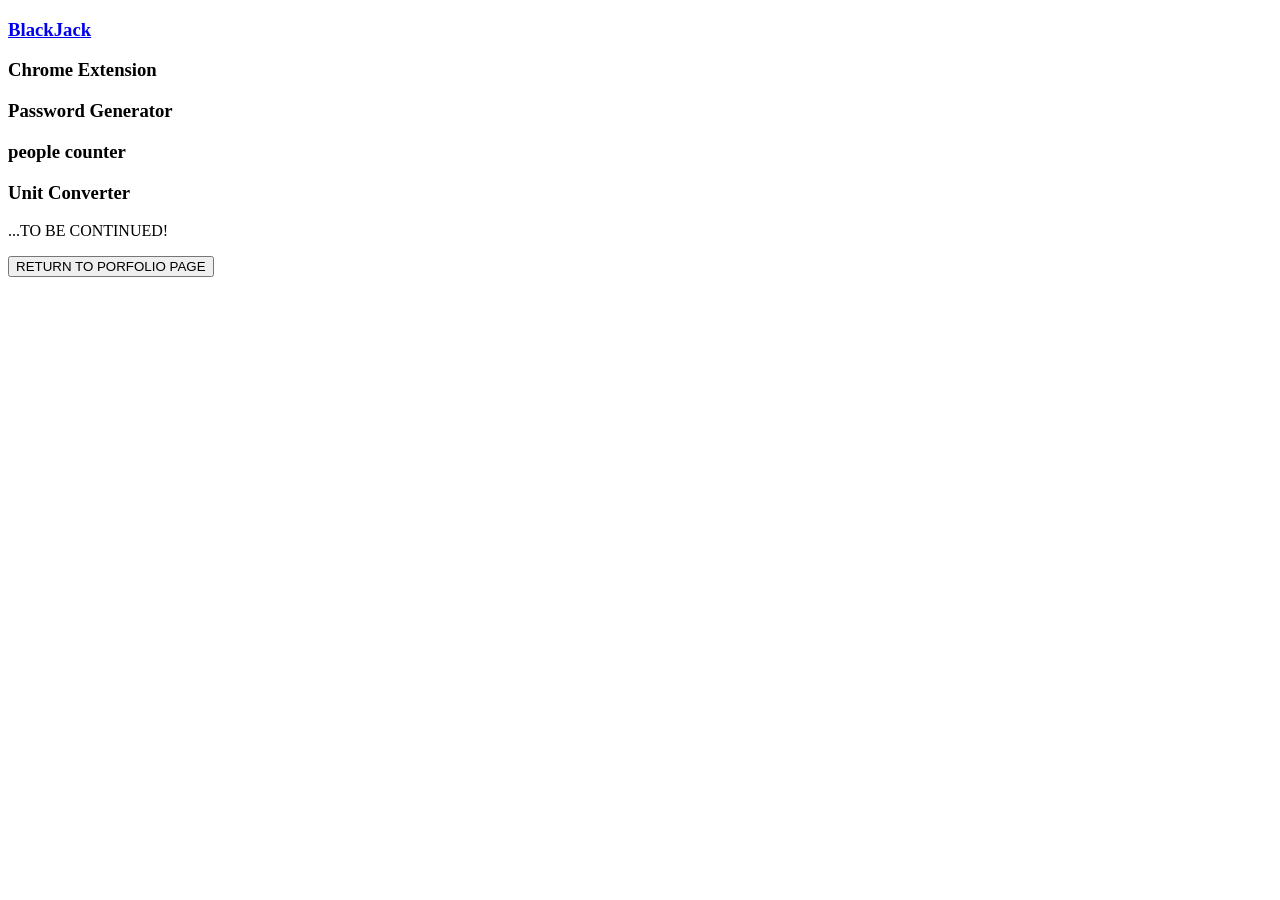
==== home/home.html @ 965c961f "black jack and chrome extension done" ====
<!DOCTYPE html>
<html lang="en">
    <head>
        <meta charset="UTF-8" />
        <meta http-equiv="X-UA-Compatible" content="IE=edge" />
        <meta name="viewport" content="width=device-width, initial-scale=1.0" />
        <link rel="stylesheet" href="home.css" />
        <title>JavaScript Home</title>
    </head>
    <body>
        <div>
        <a href="/home/blackjack/blackjack.html" target="_blank"><h3>BlackJack</h3></a>
        <a href="/home/chromeExtension/chromeExte.html" target="_blank"></a><h3>Chrome Extension</h3></a>
        <a href="/home/passwordGenerator/passwordGen.html" target="_blank"></a><h3>Password Generator</h3></a>
        <a href="/home/peopleCounter/peopleCount.html" target="_blank"></a><h3>people counter</h3></a>
        <a href="/home/unitConverter/unitConvert.html" target="_blank"></a><h3>Unit Converter</h3></a>
        <p>  ...TO BE CONTINUED!</p>
        <button>RETURN TO PORFOLIO PAGE</button>
    </div>
        <script src="home.js"></script>
    </body>
</html>
---- home/home.css ----
body{
    font-family:cursive;
}
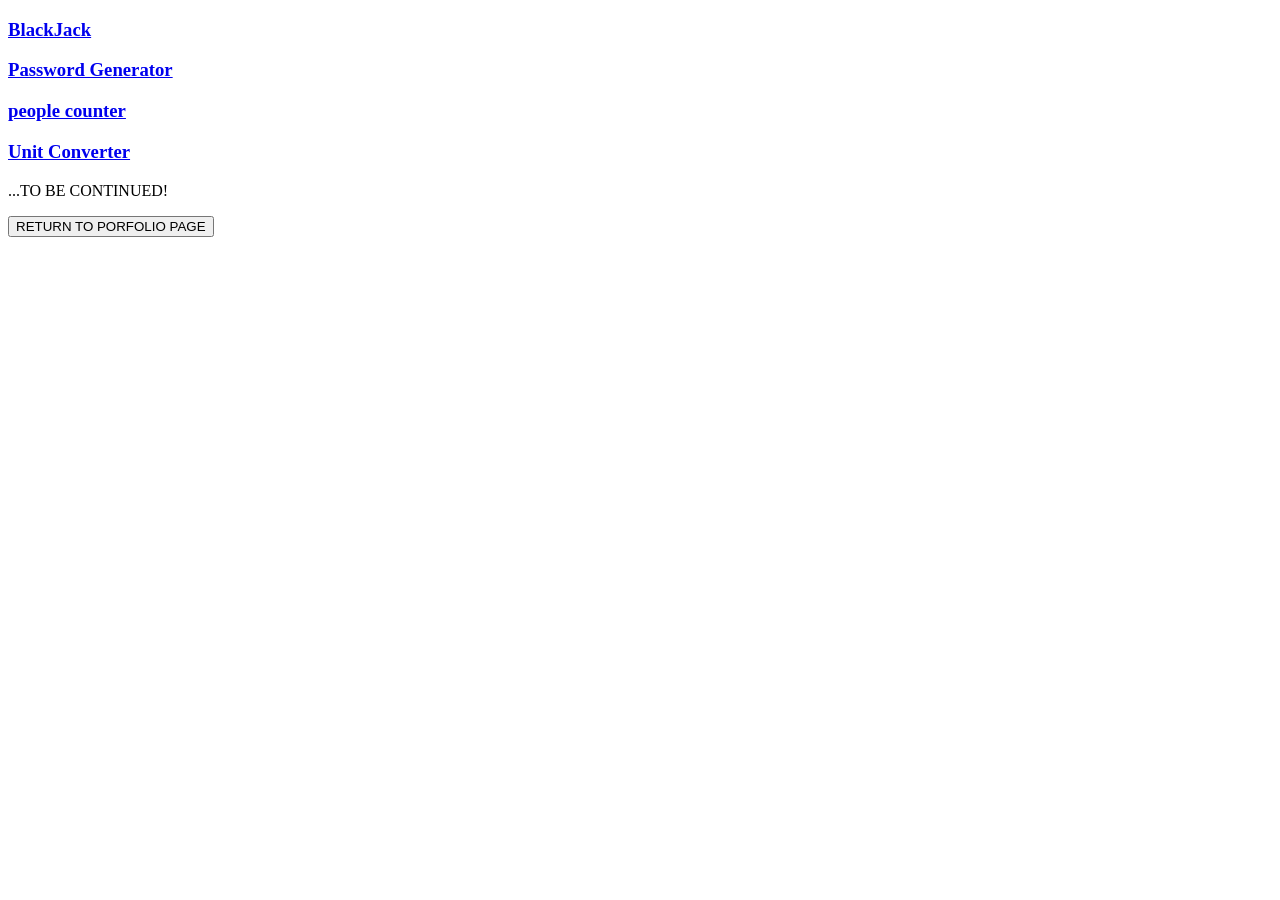
==== commit 05644c88: "password generator added chrome extension removed" ====
--- a/home/home.html
+++ b/home/home.html
@@ -9,14 +9,21 @@
     </head>
     <body>
         <div>
-        <a href="/home/blackjack/blackjack.html" target="_blank"><h3>BlackJack</h3></a>
-        <a href="/home/chromeExtension/chromeExte.html" target="_blank"></a><h3>Chrome Extension</h3></a>
-        <a href="/home/passwordGenerator/passwordGen.html" target="_blank"></a><h3>Password Generator</h3></a>
-        <a href="/home/peopleCounter/peopleCount.html" target="_blank"></a><h3>people counter</h3></a>
-        <a href="/home/unitConverter/unitConvert.html" target="_blank"></a><h3>Unit Converter</h3></a>
-        <p>  ...TO BE CONTINUED!</p>
-        <button>RETURN TO PORFOLIO PAGE</button>
-    </div>
+            <a href="/home/blackjack/blackjack.html" target="_blank"
+                ><h3>BlackJack</h3></a
+            >
+            <a href="/home/passwordGenerator/passwordGen.html" target="_blank"
+                ><h3>Password Generator</h3></a
+            >
+            <a href="/home/peopleCounter/peopleCount.html" target="_blank"
+                ><h3>people counter</h3></a
+            >
+            <a href="/home/unitConverter/unitConvert.html" target="_blank"
+                ><h3>Unit Converter</h3></a
+            >
+            <p>...TO BE CONTINUED!</p>
+            <button>RETURN TO PORFOLIO PAGE</button>
+        </div>
         <script src="home.js"></script>
     </body>
 </html>
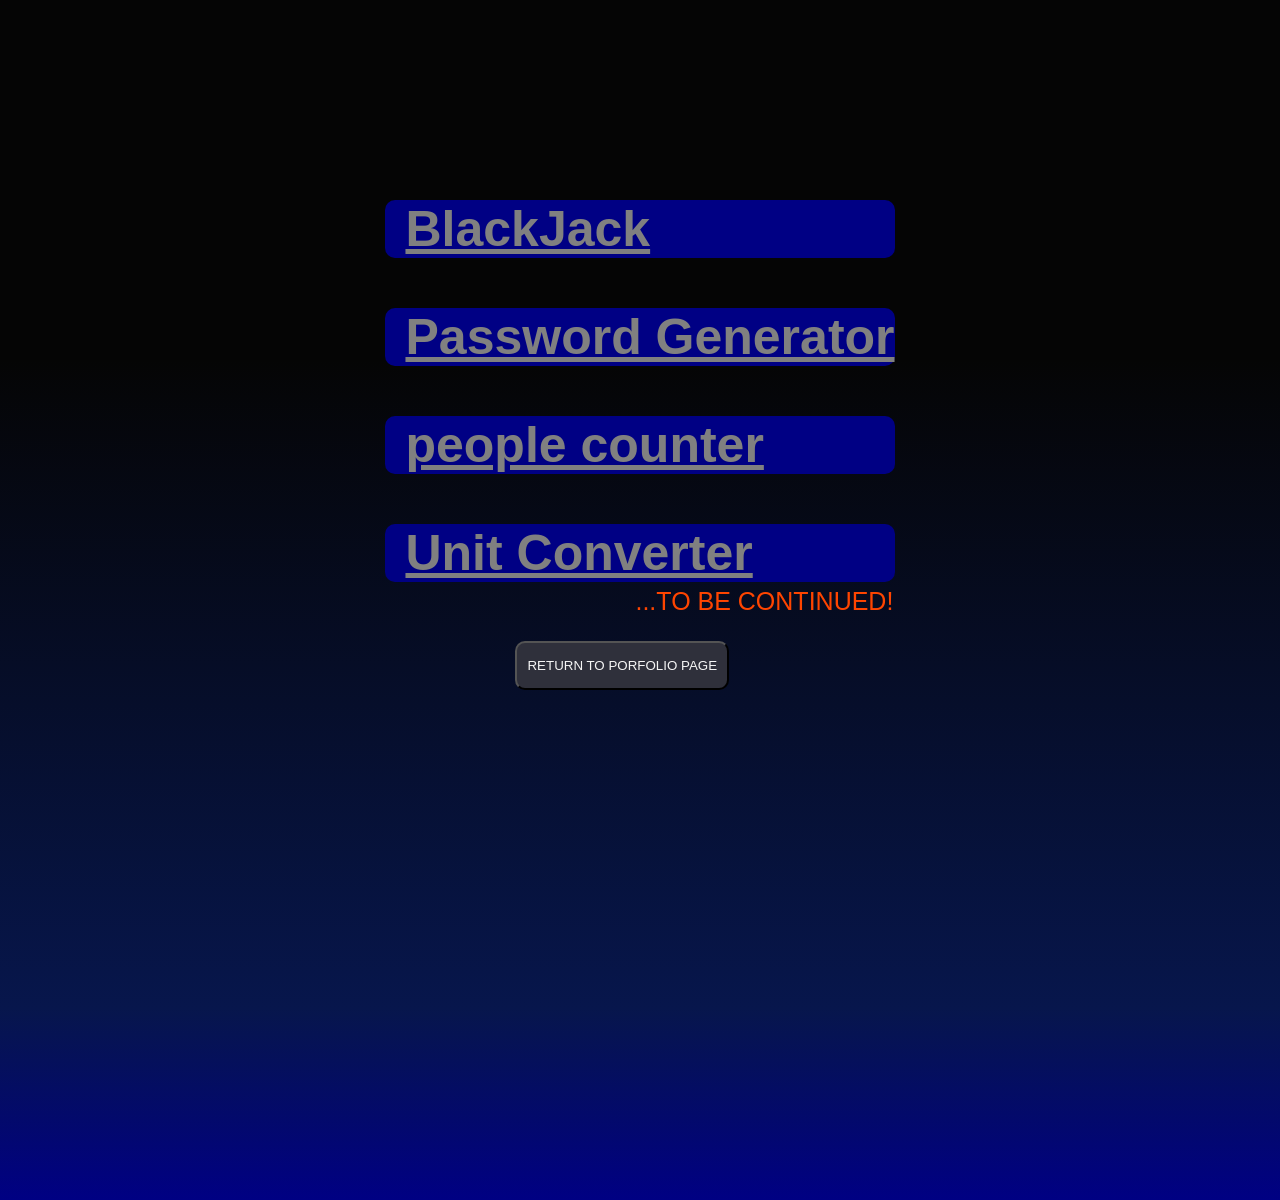
==== commit 5b44e58b: "to be continued" ====
--- a/home/home.html
+++ b/home/home.html
@@ -8,21 +8,33 @@
         <title>JavaScript Home</title>
     </head>
     <body>
-        <div>
-            <a href="/home/blackjack/blackjack.html" target="_blank"
+        <div id="main_container">
+            <a
+                class="project_link"
+                href="/home/blackjack/blackjack.html"
+                target="_blank"
                 ><h3>BlackJack</h3></a
             >
-            <a href="/home/passwordGenerator/passwordGen.html" target="_blank"
+            <a
+                class="project_link"
+                href="/home/passwordGenerator/passwordGen.html"
+                target="_blank"
                 ><h3>Password Generator</h3></a
             >
-            <a href="/home/peopleCounter/peopleCount.html" target="_blank"
+            <a
+                class="project_link"
+                href="/home/peopleCounter/peopleCount.html"
+                target="_blank"
                 ><h3>people counter</h3></a
             >
-            <a href="/home/unitConverter/unitConvert.html" target="_blank"
+            <a
+                class="project_link"
+                href="/home/unitConverter/unitConvert.html"
+                target="_blank"
                 ><h3>Unit Converter</h3></a
             >
-            <p>...TO BE CONTINUED!</p>
-            <button>RETURN TO PORFOLIO PAGE</button>
+            <p id="continued">...TO BE CONTINUED!</p>
+            <button id="return_btn">RETURN TO PORFOLIO PAGE</button>
         </div>
         <script src="home.js"></script>
     </body>
--- a/home/home.css
+++ b/home/home.css
@@ -1,3 +1,43 @@
 body{
-    font-family:cursive;
+    font-family:'Trebuchet MS', 'Lucida Sans Unicode', 'Lucida Grande', 'Lucida Sans', Arial, sans-serif;
+    height: 100vh;
+    margin:0px;
+    background: rgb(5,5,5);
+    background: linear-gradient(180deg, rgba(5,5,5,1) 30%, rgb(7, 22, 76) 84%, rgb(0, 0, 131) 100%);
+    background-repeat: no-repeat;
+    background-size: cover;
+    display: flex;
+    flex-direction: column;
+    align-items: center;
+    margin: 150px auto;
+}
+a:link {
+    color: gray;
+}
+h3 {
+    border-radius: 10px;
+    padding-left: 20px;
+    font-size: 50px;
+    background: rgb(0, 0, 132);
+    color:gray;
+    text-decoration: none;
+    margin-bottom: 0px;
+}
+#return_btn {
+    color: whitesmoke;
+    background: rgb(47, 48, 59);
+    padding: 15px 10px;
+    border-radius: 10px;
+    margin-left: 130px;
+}
+#return_btn:hover {
+    color: rgb(47, 48, 59);
+    background: whitesmoke;
+  
+}
+#continued {
+    color: orangered;
+    font-size: 25px;
+    margin-top: 5px;
+    margin-left: 250px;
 }
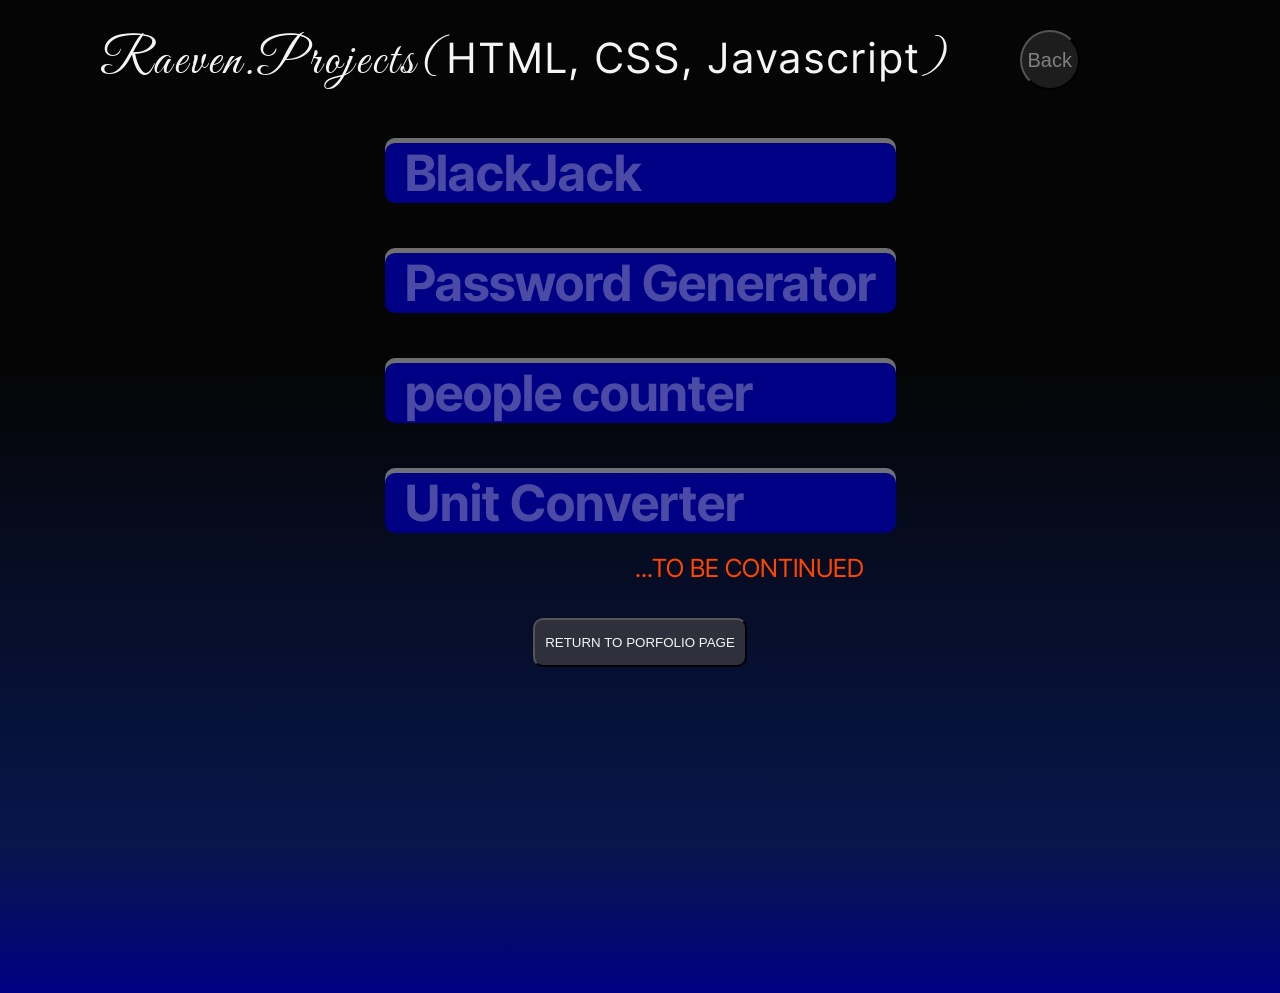
==== commit a07d8959: "save" ====
--- a/home/home.html
+++ b/home/home.html
@@ -8,34 +8,46 @@
         <title>JavaScript Home</title>
     </head>
     <body>
-        <div id="main_container">
-            <a
-                class="project_link"
-                href="/home/blackjack/blackjack.html"
-                target="_blank"
-                ><h3>BlackJack</h3></a
-            >
-            <a
-                class="project_link"
-                href="/home/passwordGenerator/passwordGen.html"
-                target="_blank"
-                ><h3>Password Generator</h3></a
-            >
-            <a
-                class="project_link"
-                href="/home/peopleCounter/peopleCount.html"
-                target="_blank"
-                ><h3>people counter</h3></a
-            >
-            <a
-                class="project_link"
-                href="/home/unitConverter/unitConvert.html"
-                target="_blank"
-                ><h3>Unit Converter</h3></a
-            >
-            <p id="continued">...TO BE CONTINUED!</p>
-            <button id="return_btn">RETURN TO PORFOLIO PAGE</button>
-        </div>
+        <nav>
+            <div id="navbar">
+                <p id="title">
+                    Raeven.Projects(<small>HTML, CSS, Javascript</small>)
+                </p>
+                <button id="home_btn">Back</button>
+            </div>
+        </nav>
+        <main>
+            <div id="main_container">
+                <a
+                    class="project_link"
+                    href="/home/blackjack/blackjack.html"
+                    target="_blank"
+                    ><h3>BlackJack</h3></a
+                >
+                <a
+                    class="project_link"
+                    href="/home/passwordGenerator/passwordGen.html"
+                    target="_blank"
+                    ><h3>Password Generator</h3></a
+                >
+                <a
+                    class="project_link"
+                    href="/home/peopleCounter/peopleCount.html"
+                    target="_blank"
+                    ><h3>people counter</h3></a
+                >
+                <a
+                    class="project_link"
+                    href="/home/unitConverter/unitConvert.html"
+                    target="_blank"
+                    ><h3>Unit Converter</h3></a
+                >
+                <p id="continued">...TO BE CONTINUED</p>
+                <div class="btn">
+                    <button id="return_btn">RETURN TO PORFOLIO PAGE</button>
+                </div>
+            </div>
+        </main>
         <script src="home.js"></script>
     </body>
 </html>
--- a/home/home.css
+++ b/home/home.css
@@ -1,5 +1,12 @@
-body{
-    font-family:'Trebuchet MS', 'Lucida Sans Unicode', 'Lucida Grande', 'Lucida Sans', Arial, sans-serif;
+/* ---/  font-family: 'Great Vibes', cursive;
+         font-family: 'Inter Tight', sans-serif; /-----*/
+@import url('https://fonts.googleapis.com/css2?family=Great+Vibes&family=Inter+Tight:wght@500&display=swap');
+body {
+    margin:0px;
+
+}
+main{
+    font-family: 'Inter Tight', sans-serif;
     height: 100vh;
     margin:0px;
     background: rgb(5,5,5);
@@ -9,26 +16,71 @@
     display: flex;
     flex-direction: column;
     align-items: center;
-    margin: 150px auto;
+    margin: 00px auto;
+}
+#navbar {
+   background-color: rgba(5,5,5,1);
+   display: flex;
+   justify-content: space-between;
+}
+ #title {
+    font-family: 'Great Vibes', cursive;
+    font-size: 50px;
+    letter-spacing: 3px;
+    background: rgba(5,5,5,1);
+    color: whitesmoke;
+    padding-left: 100px;
+    padding-top: 30px;
+    margin: 0px;
+}
+small {
+    font-family: 'Inter Tight', sans-serif ;
+}
+#home_btn {
+    color: gray;
+    font-size: 20px;
+    margin-right: 200px;
+    background-color:rgba(245, 245, 245, 0.1);
+    border-radius: 50%;
+    height: 60px;
+    margin-top: 30px;
+}
+#home_btn:hover {
+    background-color: rgba(128, 128, 128, 0.505);
+    color: rgba(5,5,5,1);;
 }
 a:link {
+    text-decoration: none;
+}
+a:visited {
     color: gray;
 }
+
 h3 {
     border-radius: 10px;
     padding-left: 20px;
+    padding-right: 20px;
     font-size: 50px;
     background: rgb(0, 0, 132);
-    color:gray;
-    text-decoration: none;
+    color:rgba(245, 245, 245, 0.305);
     margin-bottom: 0px;
+    box-shadow: 0px -5px 0px 0px rgba(245, 245, 245, 0.439);
+}
+h3:hover {
+    color:whitesmoke;
+    box-shadow: 0px -5px 0px 0px whitesmoke;
+}
+.btn {
+    display: flex;
+    justify-content: center;
 }
 #return_btn {
+    margin-top: 10px;
     color: whitesmoke;
     background: rgb(47, 48, 59);
     padding: 15px 10px;
     border-radius: 10px;
-    margin-left: 130px;
+    
 }
 #return_btn:hover {
     color: rgb(47, 48, 59);
@@ -36,8 +88,11 @@
   
 }
 #continued {
+    font-family:'Inter Tight', sans-serif ;
+    background: transparent;
     color: orangered;
     font-size: 25px;
-    margin-top: 5px;
+    margin-top: 20px;
     margin-left: 250px;
+
 }
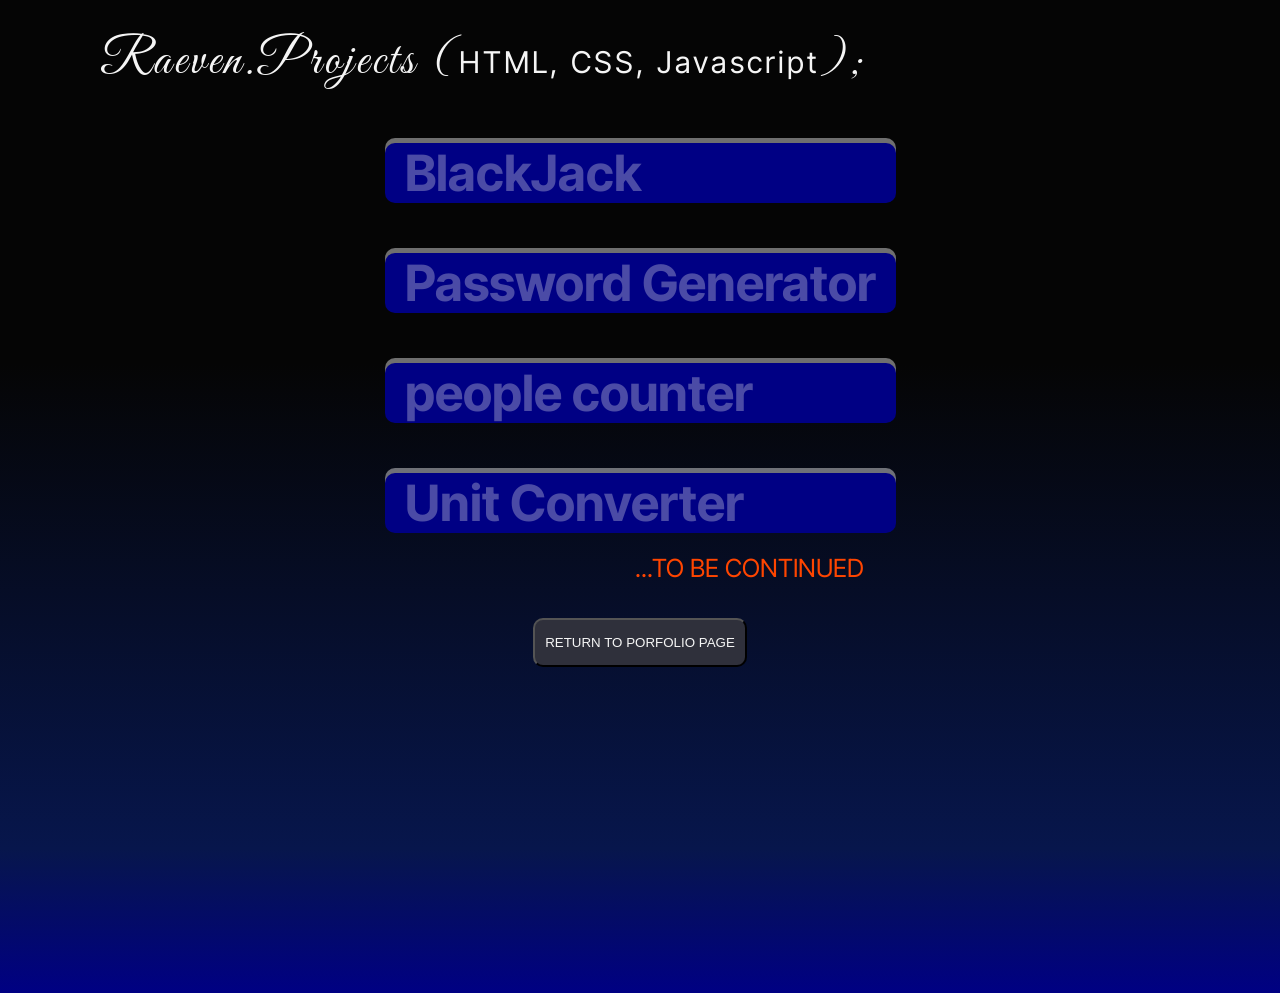
==== commit 278b7ae9: "landing page done" ====
--- a/home/home.html
+++ b/home/home.html
@@ -11,9 +11,10 @@
         <nav>
             <div id="navbar">
                 <p id="title">
-                    Raeven.Projects(<small>HTML, CSS, Javascript</small>)
+                    Raeven.Projects (<span class="tech_logo"
+                        >HTML, CSS, Javascript</span
+                    >);
                 </p>
-                <button id="home_btn">Back</button>
             </div>
         </nav>
         <main>
@@ -44,7 +45,13 @@
                 >
                 <p id="continued">...TO BE CONTINUED</p>
                 <div class="btn">
-                    <button id="return_btn">RETURN TO PORFOLIO PAGE</button>
+                    <a
+                        href="https://raeven-portfolio.vercel.app"
+                        target="_blank"
+                        ><button id="return_btn">
+                            RETURN TO PORFOLIO PAGE
+                        </button></a
+                    >
                 </div>
             </div>
         </main>
--- a/home/home.css
+++ b/home/home.css
@@ -33,8 +33,11 @@
     padding-top: 30px;
     margin: 0px;
 }
-small {
-    font-family: 'Inter Tight', sans-serif ;
+.tech_logo {
+    color: whitesmoke;
+    font-size:30px ;
+    font-family: 'Inter Tight', sans-serif;
+   
 }
 #home_btn {
     color: gray;
